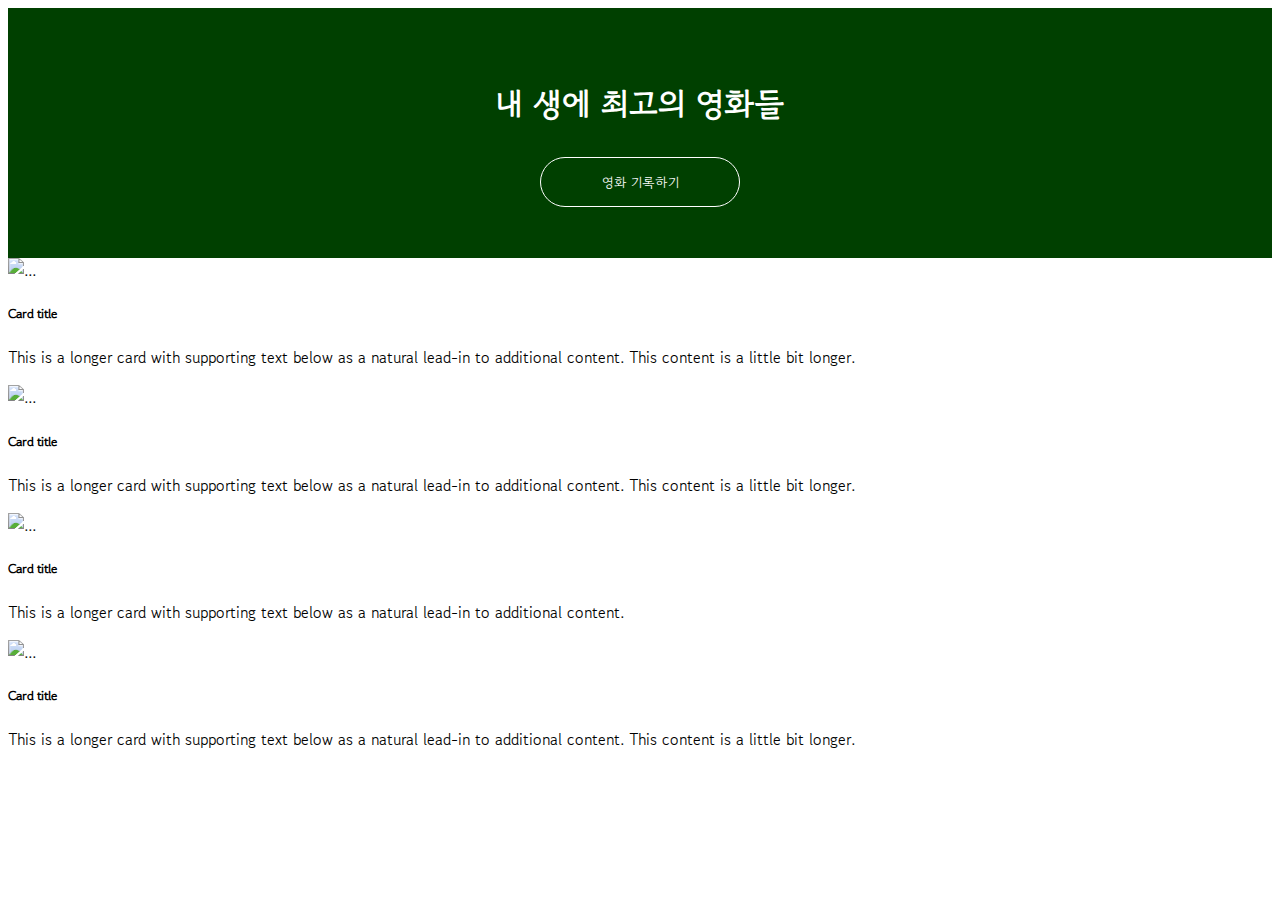
==== index.html @ 850cdc4e "Initial commit" ====
<!doctype html>
<html lang="en">

<head>
    <meta charset="utf-8">
    <meta name="viewport" content="width=device-width, initial-scale=1, shrink-to-fit=no">

    <link href="https://cdn.jsdelivr.net/npm/bootstrap@5.0.2/dist/css/bootstrap.min.css" rel="stylesheet"
        integrity="sha384-EVSTQN3/azprG1Anm3QDgpJLIm9Nao0Yz1ztcQTwFspd3yD65VohhpuuCOmLASjC" crossorigin="anonymous">
    <script src="https://ajax.googleapis.com/ajax/libs/jquery/3.5.1/jquery.min.js"></script>
    <script src="https://cdn.jsdelivr.net/npm/bootstrap@5.0.2/dist/js/bootstrap.bundle.min.js"
        integrity="sha384-MrcW6ZMFYlzcLA8Nl+NtUVF0sA7MsXsP1UyJoMp4YLEuNSfAP+JcXn/tWtIaxVXM"
        crossorigin="anonymous"></script>

    <title>스파르타코딩클럽 | 부트스트랩 연습하기</title>
    <link href="https://fonts.googleapis.com/css2?family=Gowun+Dodum&display=swap" rel="stylesheet">

    <style>
        * {
            font-family: 'Gowun Dodum', sans-serif;
        }
        .mytitle {
            background-color: green;
            height: 250px;
            width: 100%;

            background-image: linear-gradient(0deg, rgba(0, 0, 0, 0.5), rgba(0, 0, 0, 0.5)), url("https://movie-phinf.pstatic.net/20210715_95/1626338192428gTnJl_JPEG/movie_image.jpg");
            background-position: center;
            background-size: cover;

            display: flex;
            flex-direction: column;
            justify-content: center;
            align-items: center;

            color: white;
        }
        .mytitle > button {
            width: 200px;
            height: 50px;
            background-color: transparent;
            color: white;
            border: 1px solid white;
            border-radius: 50px;
            margin-top: 10px;
        }
        .mytitle > button:hover {
            border: 2px solid white;
        }
    </style>
</head>

<body>
    <div class="mytitle">
        <h1>내 생에 최고의 영화들</h1>
        <button>영화 기록하기</button>
    </div>
    <div class="row row-cols-1 row-cols-md-4 g-4">
      <div class="col">
        <div class="card">
          <img src="..." class="card-img-top" alt="...">
          <div class="card-body">
            <h5 class="card-title">Card title</h5>
            <p class="card-text">This is a longer card with supporting text below as a natural lead-in to additional content. This content is a little bit longer.</p>
          </div>
        </div>
      </div>
      <div class="col">
        <div class="card">
          <img src="..." class="card-img-top" alt="...">
          <div class="card-body">
            <h5 class="card-title">Card title</h5>
            <p class="card-text">This is a longer card with supporting text below as a natural lead-in to additional content. This content is a little bit longer.</p>
          </div>
        </div>
      </div>
      <div class="col">
        <div class="card">
          <img src="..." class="card-img-top" alt="...">
          <div class="card-body">
            <h5 class="card-title">Card title</h5>
            <p class="card-text">This is a longer card with supporting text below as a natural lead-in to additional content.</p>
          </div>
        </div>
      </div>
      <div class="col">
        <div class="card">
          <img src="..." class="card-img-top" alt="...">
          <div class="card-body">
            <h5 class="card-title">Card title</h5>
            <p class="card-text">This is a longer card with supporting text below as a natural lead-in to additional content. This content is a little bit longer.</p>
          </div>
        </div>
      </div>
    </div>
</body>
</html>
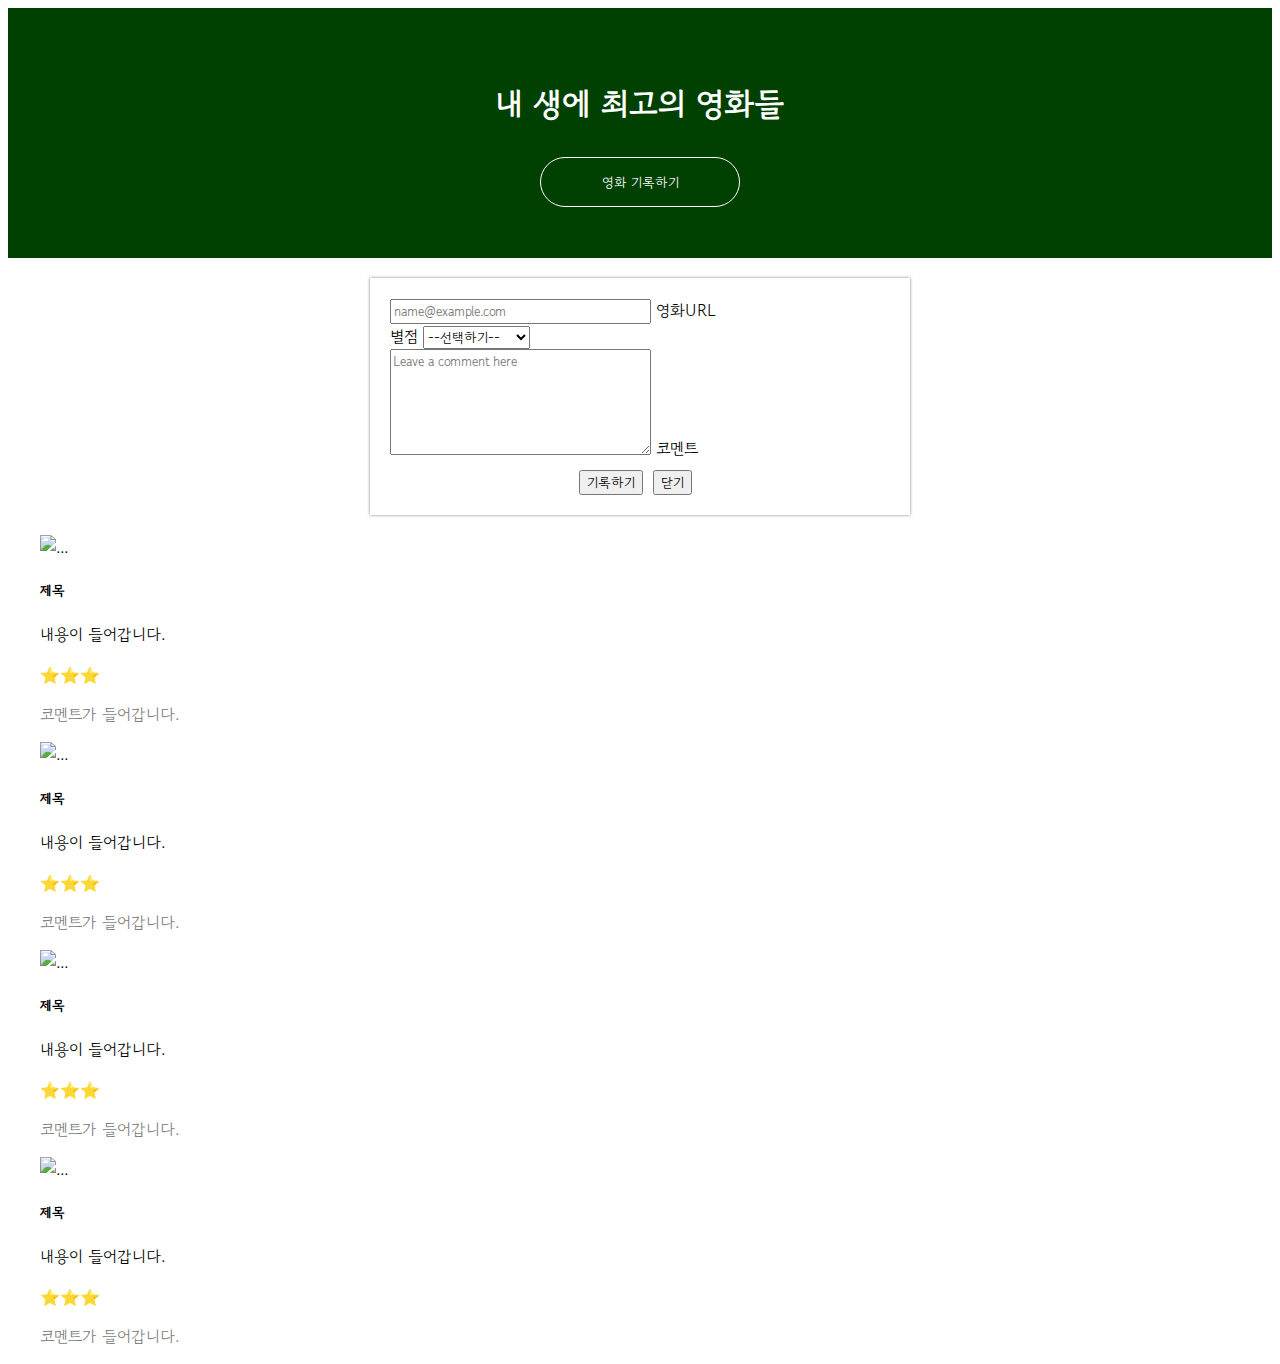
==== commit f653a095: "1-11" ====
--- a/index.html
+++ b/index.html
@@ -6,11 +6,11 @@
     <meta name="viewport" content="width=device-width, initial-scale=1, shrink-to-fit=no">
 
     <link href="https://cdn.jsdelivr.net/npm/bootstrap@5.0.2/dist/css/bootstrap.min.css" rel="stylesheet"
-        integrity="sha384-EVSTQN3/azprG1Anm3QDgpJLIm9Nao0Yz1ztcQTwFspd3yD65VohhpuuCOmLASjC" crossorigin="anonymous">
+          integrity="sha384-EVSTQN3/azprG1Anm3QDgpJLIm9Nao0Yz1ztcQTwFspd3yD65VohhpuuCOmLASjC" crossorigin="anonymous">
     <script src="https://ajax.googleapis.com/ajax/libs/jquery/3.5.1/jquery.min.js"></script>
     <script src="https://cdn.jsdelivr.net/npm/bootstrap@5.0.2/dist/js/bootstrap.bundle.min.js"
-        integrity="sha384-MrcW6ZMFYlzcLA8Nl+NtUVF0sA7MsXsP1UyJoMp4YLEuNSfAP+JcXn/tWtIaxVXM"
-        crossorigin="anonymous"></script>
+            integrity="sha384-MrcW6ZMFYlzcLA8Nl+NtUVF0sA7MsXsP1UyJoMp4YLEuNSfAP+JcXn/tWtIaxVXM"
+            crossorigin="anonymous"></script>
 
     <title>스파르타코딩클럽 | 부트스트랩 연습하기</title>
     <link href="https://fonts.googleapis.com/css2?family=Gowun+Dodum&display=swap" rel="stylesheet">
@@ -19,6 +19,7 @@
         * {
             font-family: 'Gowun Dodum', sans-serif;
         }
+
         .mytitle {
             background-color: green;
             height: 250px;
@@ -35,6 +36,7 @@
 
             color: white;
         }
+
         .mytitle > button {
             width: 200px;
             height: 50px;
@@ -44,8 +46,37 @@
             border-radius: 50px;
             margin-top: 10px;
         }
+
         .mytitle > button:hover {
             border: 2px solid white;
+        }
+
+        .mycomment {
+            color: gray;
+        }
+
+        .wrap {
+            max-width: 1200px;
+            width: 95%;
+            margin: 20px auto 0px auto;
+        }
+
+        .mypost {
+            max-width: 500px;
+            width: 95%;
+            margin: 20px auto 0 auto;
+            box-shadow: 0px 0px 3px 0px gray;
+            padding: 20px;
+        }
+        .mybtn {
+            margin-top: 10px;
+            display: flex;
+            flex-direction: row;
+            justify-content: center;
+            align-items: center;
+        }
+        .mybtn > button {
+            margin-right: 10px;
         }
     </style>
 </head>
@@ -55,43 +86,83 @@
         <h1>내 생에 최고의 영화들</h1>
         <button>영화 기록하기</button>
     </div>
-    <div class="row row-cols-1 row-cols-md-4 g-4">
-      <div class="col">
-        <div class="card">
-          <img src="..." class="card-img-top" alt="...">
-          <div class="card-body">
-            <h5 class="card-title">Card title</h5>
-            <p class="card-text">This is a longer card with supporting text below as a natural lead-in to additional content. This content is a little bit longer.</p>
-          </div>
+    <div class="mypost">
+        <div class="form-floating mb-3">
+            <input type="email" class="form-control" id="floatingInput" placeholder="name@example.com">
+            <label for="floatingInput">영화URL</label>
         </div>
-      </div>
-      <div class="col">
-        <div class="card">
-          <img src="..." class="card-img-top" alt="...">
-          <div class="card-body">
-            <h5 class="card-title">Card title</h5>
-            <p class="card-text">This is a longer card with supporting text below as a natural lead-in to additional content. This content is a little bit longer.</p>
-          </div>
+        <div class="input-group mb-3">
+            <label class="input-group-text" for="inputGroupSelect01">별점</label>
+            <select class="form-select" id="inputGroupSelect01">
+                <option selected>--선택하기--</option>
+                <option value="1">⭐</option>
+                <option value="2">⭐⭐</option>
+                <option value="3">⭐⭐⭐</option>
+                <option value="4">⭐⭐⭐⭐</option>
+                <option value="5">⭐⭐⭐⭐⭐</option>
+            </select>
         </div>
-      </div>
-      <div class="col">
-        <div class="card">
-          <img src="..." class="card-img-top" alt="...">
-          <div class="card-body">
-            <h5 class="card-title">Card title</h5>
-            <p class="card-text">This is a longer card with supporting text below as a natural lead-in to additional content.</p>
-          </div>
+        <div class="form-floating">
+            <textarea class="form-control" placeholder="Leave a comment here" id="floatingTextarea2"
+                      style="height: 100px"></textarea>
+            <label for="floatingTextarea2">코멘트</label>
         </div>
-      </div>
-      <div class="col">
-        <div class="card">
-          <img src="..." class="card-img-top" alt="...">
-          <div class="card-body">
-            <h5 class="card-title">Card title</h5>
-            <p class="card-text">This is a longer card with supporting text below as a natural lead-in to additional content. This content is a little bit longer.</p>
-          </div>
+        <div class="mybtn">
+            <button type="button" class="btn btn-dark">기록하기</button>
+            <button type="button" class="btn btn-outline-dark">닫기</button>
         </div>
-      </div>
+    </div>
+    <div class="wrap">
+        <div class="row row-cols-1 row-cols-md-4 g-4">
+            <div class="col">
+                <div class="card">
+                    <img src="https://movie-phinf.pstatic.net/20210728_221/1627440327667GyoYj_JPEG/movie_image.jpg"
+                         class="card-img-top" alt="...">
+                    <div class="card-body">
+                        <h5 class="card-title">제목</h5>
+                        <p class="card-text">내용이 들어갑니다. </p>
+                        <p>⭐⭐⭐</p>
+                        <p class="mycomment">코멘트가 들어갑니다. </p>
+                    </div>
+                </div>
+            </div>
+            <div class="col">
+                <div class="card">
+                    <img src="https://movie-phinf.pstatic.net/20210728_221/1627440327667GyoYj_JPEG/movie_image.jpg"
+                         class="card-img-top" alt="...">
+                    <div class="card-body">
+                        <h5 class="card-title">제목</h5>
+                        <p class="card-text">내용이 들어갑니다. </p>
+                        <p>⭐⭐⭐</p>
+                        <p class="mycomment">코멘트가 들어갑니다. </p>
+                    </div>
+                </div>
+            </div>
+            <div class="col">
+                <div class="card">
+                    <img src="https://movie-phinf.pstatic.net/20210728_221/1627440327667GyoYj_JPEG/movie_image.jpg"
+                         class="card-img-top" alt="...">
+                    <div class="card-body">
+                        <h5 class="card-title">제목</h5>
+                        <p class="card-text">내용이 들어갑니다. </p>
+                        <p>⭐⭐⭐</p>
+                        <p class="mycomment">코멘트가 들어갑니다. </p>
+                    </div>
+                </div>
+            </div>
+            <div class="col">
+                <div class="card">
+                    <img src="https://movie-phinf.pstatic.net/20210728_221/1627440327667GyoYj_JPEG/movie_image.jpg"
+                         class="card-img-top" alt="...">
+                    <div class="card-body">
+                        <h5 class="card-title">제목</h5>
+                        <p class="card-text">내용이 들어갑니다. </p>
+                        <p>⭐⭐⭐</p>
+                        <p class="mycomment">코멘트가 들어갑니다. </p>
+                    </div>
+                </div>
+            </div>
+        </div>
     </div>
 </body>
 </html>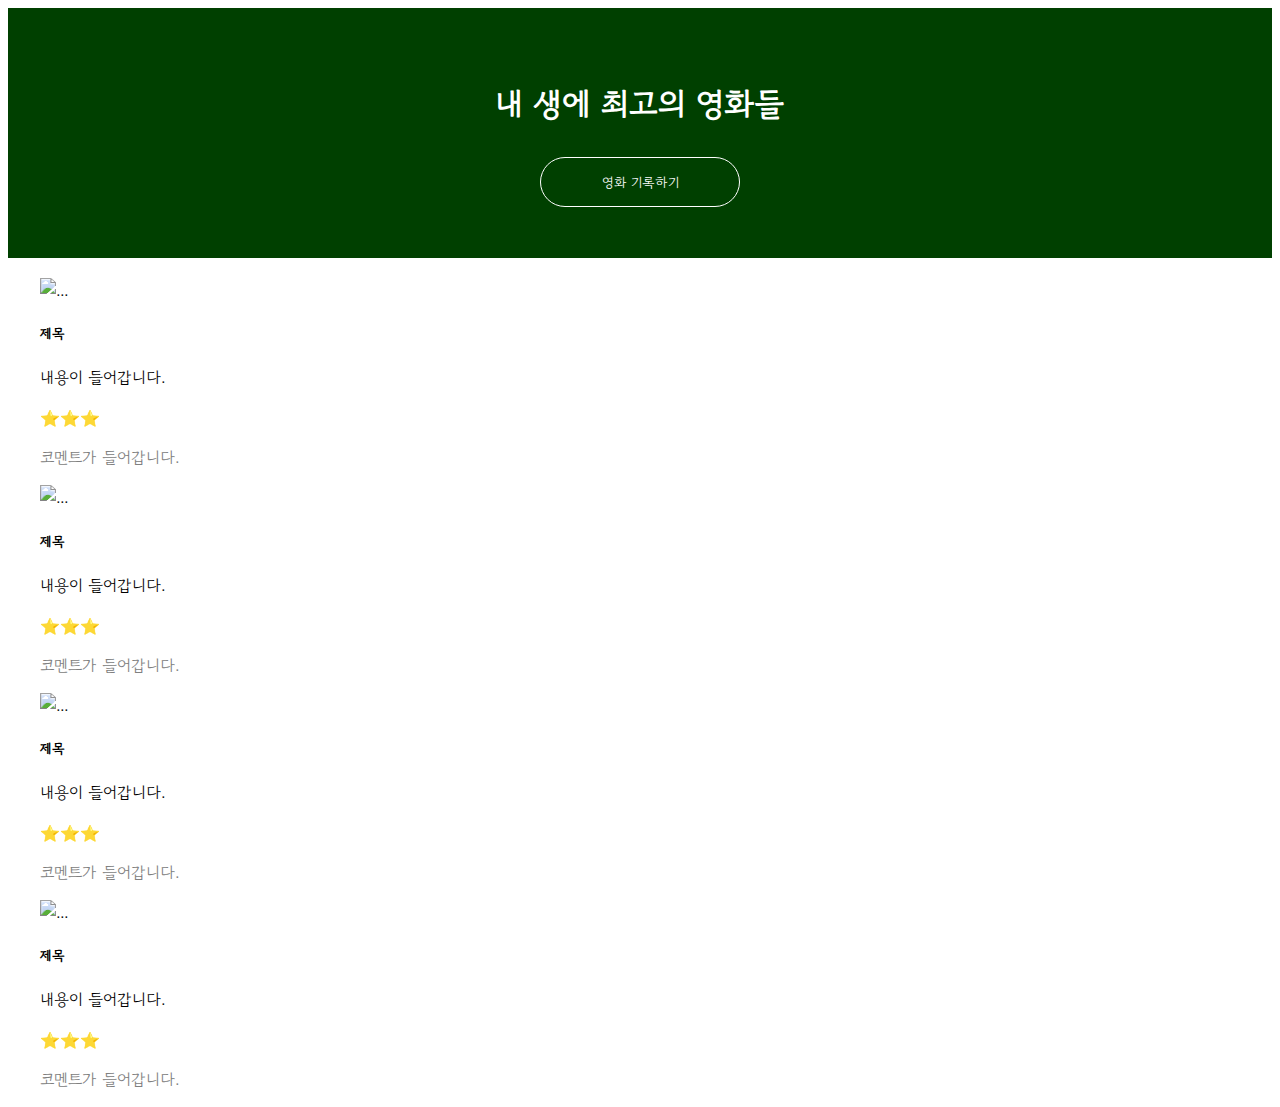
==== commit 06515fda: "2주차 첫 퀴즈까지(서버 클라이언트 통신 전까지)" ====
--- a/index.html
+++ b/index.html
@@ -2,6 +2,7 @@
 <html lang="en">
 
 <head>
+<!--    부트스트랩 시작 템플릿-->
     <meta charset="utf-8">
     <meta name="viewport" content="width=device-width, initial-scale=1, shrink-to-fit=no">
 
@@ -11,11 +12,14 @@
     <script src="https://cdn.jsdelivr.net/npm/bootstrap@5.0.2/dist/js/bootstrap.bundle.min.js"
             integrity="sha384-MrcW6ZMFYlzcLA8Nl+NtUVF0sA7MsXsP1UyJoMp4YLEuNSfAP+JcXn/tWtIaxVXM"
             crossorigin="anonymous"></script>
+<!--여기까지 부트스트랩 템플릿-->
 
     <title>스파르타코딩클럽 | 부트스트랩 연습하기</title>
+<!--    구글 폰트 가져 오는 부분-->
     <link href="https://fonts.googleapis.com/css2?family=Gowun+Dodum&display=swap" rel="stylesheet">
 
     <style>
+        /*구글 폰트 가져 오는 부분*/
         * {
             font-family: 'Gowun Dodum', sans-serif;
         }
@@ -33,7 +37,6 @@
             flex-direction: column;
             justify-content: center;
             align-items: center;
-
             color: white;
         }
 
@@ -60,13 +63,13 @@
             width: 95%;
             margin: 20px auto 0px auto;
         }
-
         .mypost {
             max-width: 500px;
             width: 95%;
             margin: 20px auto 0 auto;
             box-shadow: 0px 0px 3px 0px gray;
             padding: 20px;
+            display: none;
         }
         .mybtn {
             margin-top: 10px;
@@ -79,16 +82,25 @@
             margin-right: 10px;
         }
     </style>
+    <script>
+        function open_box() {
+            $('#post-box').show()
+        }
+        function close_box() {
+            $('#post-box').hide()
+        }
+
+    </script>
 </head>
 
 <body>
     <div class="mytitle">
         <h1>내 생에 최고의 영화들</h1>
-        <button>영화 기록하기</button>
+        <button onclick="open_box()">영화 기록하기</button>
     </div>
-    <div class="mypost">
+    <div class="mypost" id="post-box">
         <div class="form-floating mb-3">
-            <input type="email" class="form-control" id="floatingInput" placeholder="name@example.com">
+            <input type="email" class="form-control" id="url" placeholder="name@example.com">
             <label for="floatingInput">영화URL</label>
         </div>
         <div class="input-group mb-3">
@@ -109,11 +121,11 @@
         </div>
         <div class="mybtn">
             <button type="button" class="btn btn-dark">기록하기</button>
-            <button type="button" class="btn btn-outline-dark">닫기</button>
+            <button type="button" class="btn btn-outline-dark" onclick="close_box()">닫기</button>
         </div>
     </div>
     <div class="wrap">
-        <div class="row row-cols-1 row-cols-md-4 g-4">
+        <div id='cards-box' class="row row-cols-1 row-cols-md-4 g-4">
             <div class="col">
                 <div class="card">
                     <img src="https://movie-phinf.pstatic.net/20210728_221/1627440327667GyoYj_JPEG/movie_image.jpg"
